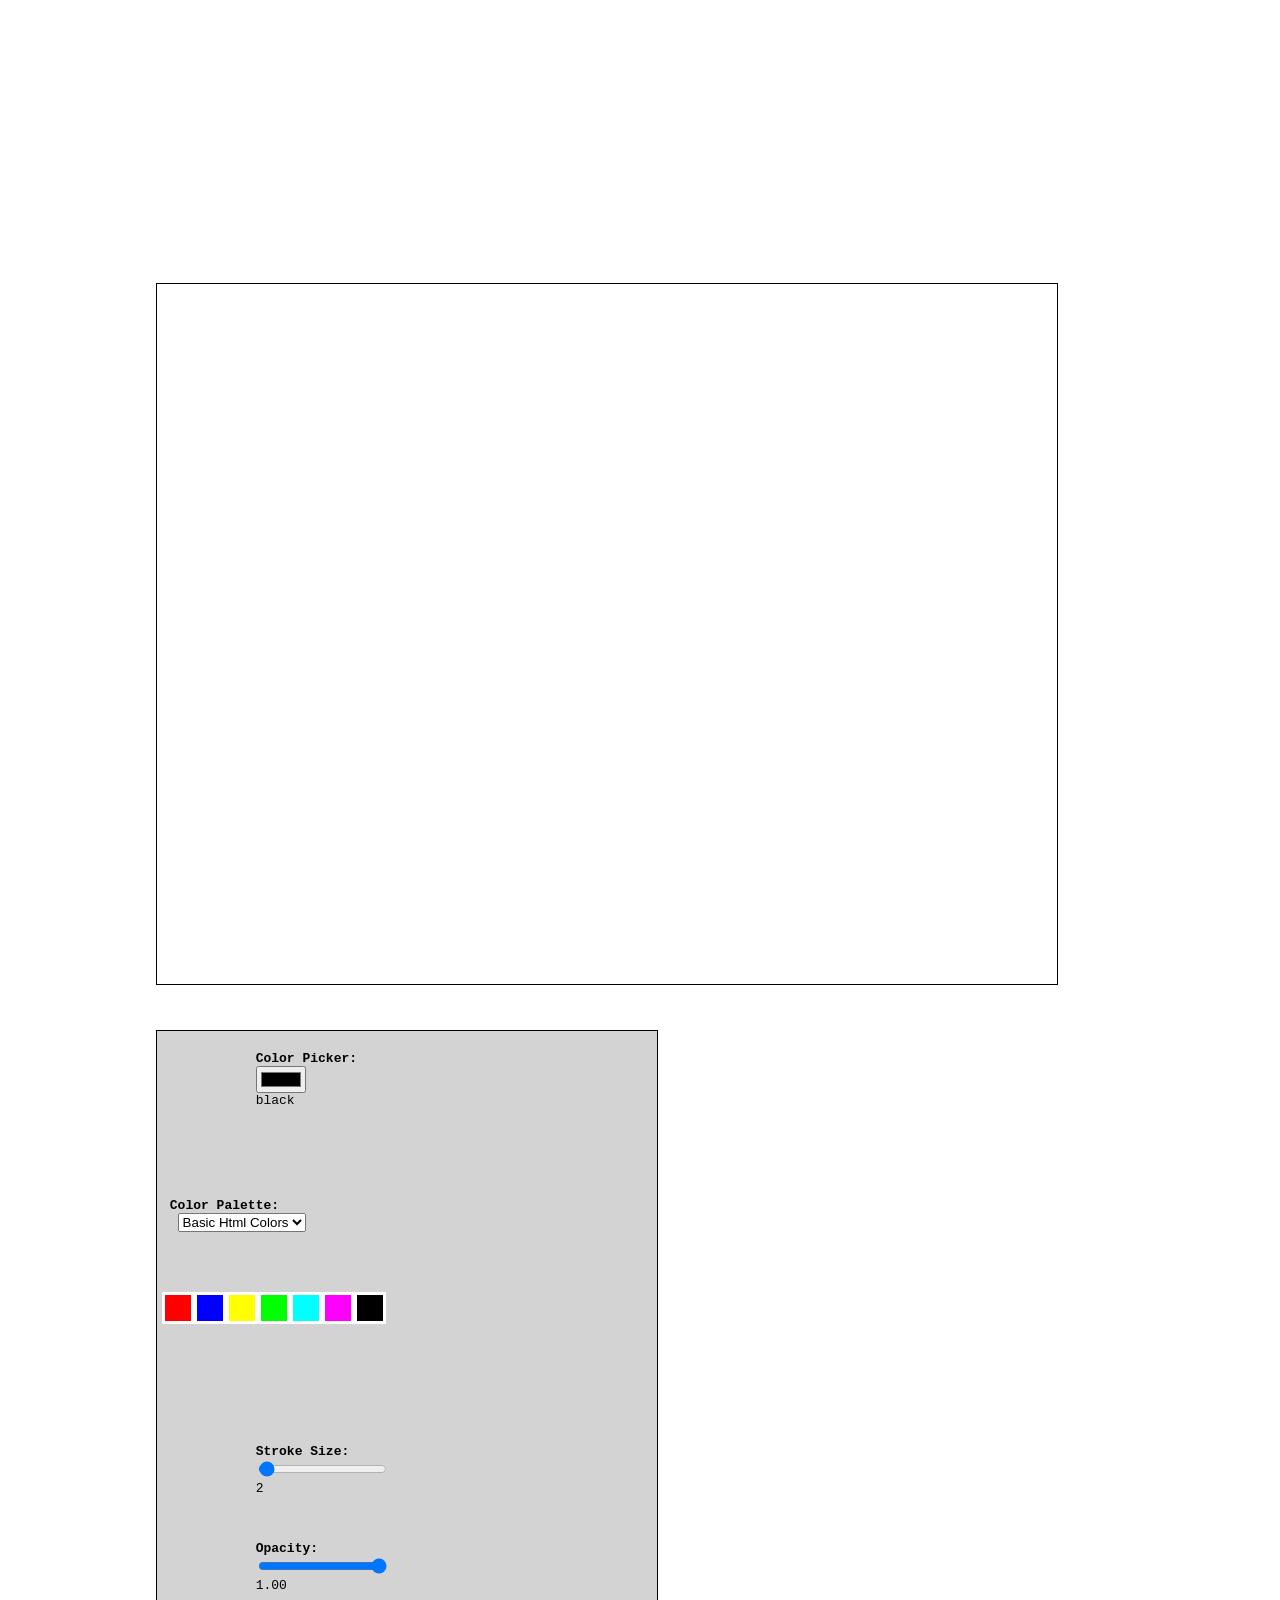
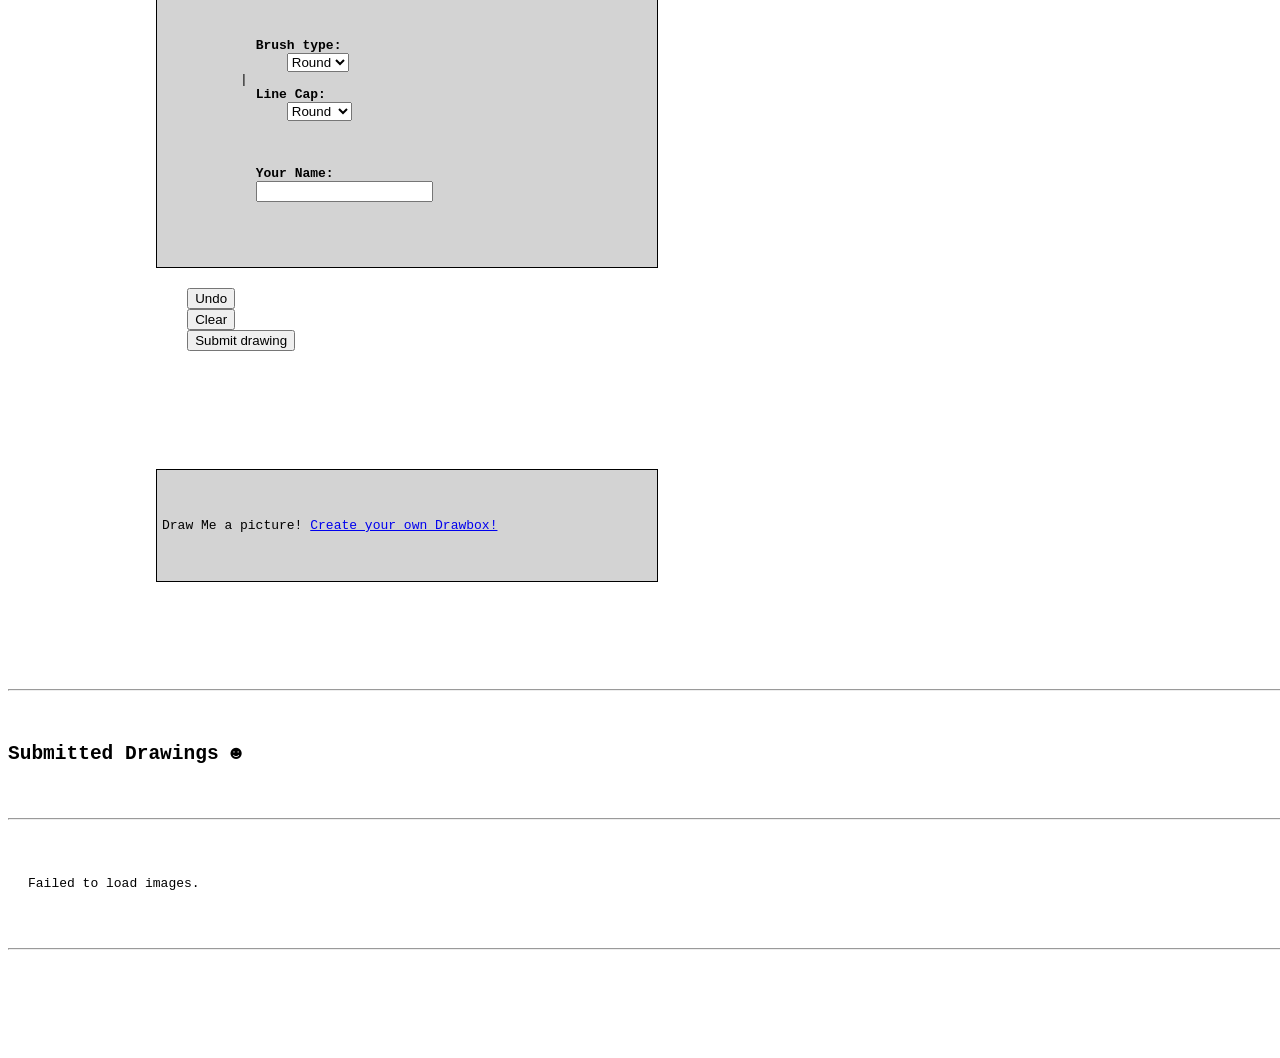
==== index.html @ 2954f487 "Update index.html" ====
<html>
        <head><title>Downloaded HTML</title></head>
        <body>
            <pre style="white-space: pre-wrap; word-wrap: break-word;"><!DOCTYPE html>
<html lang="en">
<head>
    <meta charset="UTF-8">
    <meta name="viewport" content="width=device-width, initial-scale=1.0">
    <link rel="icon" type="image/x-icon" href="..\images\isda_noboarder.png">
    <title>DRAWBOX</title>
     <!--generic drawbox styling -->
     <link href="drawbox.css" rel="stylesheet" type="text/css" media="all">
      <script src="https://ajax.googleapis.com/ajax/libs/jquery/2.1.1/jquery.min.js"></script>
</head>
<body>
 <div class="flex tutorial">
  <div class="drawbox_con left">
    <div class="TheCanvas">
    <canvas id="drawboxcanvas" width="900px" height="700px"></canvas>
    <br>
    <fieldset id="controls">
            <label for="colorpicker"><strong>Color Picker:  </strong></label>
            <input type="color"  name="colorpicker" id="colorpicker" oninput="stroke_color = this.value; colorchoice.value = this.value"> 
            <output name="colorchoice" id="colorchoice" for="colorpicker">black</output><br><br>
      
      
 <!---you can add multiple color palettes make sure to have the value and id name match!-->
    <!--color color gen site: https://coolors.co/?home -->
 <label><strong>Color Palette:</strong></label>
  <select name="palette" id="palette"  onchange="showDiv()">
    <option value="Basic">Basic Html Colors</option>
    <option value="Pink">Pink</option>
    <option value="AutumnHarvest">Autumn Harvest</option>
  </select>

     <!-- https://www.w3schools.com/colors/colors_names.asp -->
      <!--make sure the colorpicker.value is in hexdemical. Colorchoice value is the name that will display when you choose a color-->
  <div id="Basic" class="colorPalette">
    <div onclick="change_color(this); colorchoice.value = 'Red' ; colorpicker.value = '#ff0000'"  style="background: #ff0000;" class="stroke_color"></div>
    <div onclick="change_color(this); colorchoice.value = 'Blue' ; colorpicker.value = '#0000ff'"  style="background: #0000ff;" class="stroke_color"></div>
    <div onclick="change_color(this); colorchoice.value = 'Yellow' ; colorpicker.value = '#ffff00'"  style="background: #ffff00" class="stroke_color"></div>
    <div onclick="change_color(this); colorchoice.value = 'Green' ; colorpicker.value = '#00ff00'"  style="background: #00ff00" class="stroke_color"></div>
    <div onclick="change_color(this); colorchoice.value = 'Cyan' ; colorpicker.value = '#00ffff'"  style="background: #00ffff" class="stroke_color"></div>
    <div onclick="change_color(this); colorchoice.value = 'Magenta' ; colorpicker.value = '#ff00ff'"  style="background: #ff00ff" class="stroke_color"></div>
    <div onclick="change_color(this); colorchoice.value = 'Black' ; colorpicker.value = '#000000'"  style="background: #000000" class="stroke_color"></div>
  </div>

   <!-- https://coolors.co/palette/ffe5ec-ffc2d1-ffb3c6-ff8fab-fb6f92 -->
    <div id="Pink" class="colorPalette">
        <div onclick="change_color(this); colorchoice.value = 'Soft Blush' ; colorpicker.value = '#FFE5EC'"  style="background: #FFE5EC;" class="stroke_color"></div>
        <div onclick="change_color(this); colorchoice.value = 'Pastel Pink' ; colorpicker.value = '#FFC2D1'"  style="background: #FFC2D1;" class="stroke_color"></div>
        <div onclick="change_color(this); colorchoice.value = 'Cherry Blossom' ; colorpicker.value = '#FFB3C6'"  style="background: #FFB3C6;" class="stroke_color"></div>
        <div onclick="change_color(this); colorchoice.value = 'Cotton Candy' ; colorpicker.value = '#ff8fab'"  style="background: #ff8fab;" class="stroke_color"></div>
        <div onclick="change_color(this); colorchoice.value = 'Petal Rouge' ; colorpicker.value = '#fb6f92'"  style="background: #fb6f92;" class="stroke_color"></div>     
   </div>
     
   <!-- https://coolors.co/palette/6f1d1b-bb9457-432818-99582a-ffe6a7  -->
    <div id="AutumnHarvest" class="colorPalette">
        <div onclick="change_color(this); colorchoice.value = 'Dark Wine' ; colorpicker.value = '#6f1d1b'"  style="background: #6f1d1b;" class="stroke_color"></div>
        <div onclick="change_color(this); colorchoice.value = 'Camel' ; colorpicker.value = '#BB9457'"  style="background: #BB9457;" class="stroke_color"></div>
        <div onclick="change_color(this); colorchoice.value = 'Dark Coffee' ; colorpicker.value = '#432818'"  style="background: #432818;" class="stroke_color"></div>
        <div onclick="change_color(this); colorchoice.value = 'Chocolate Brown' ; colorpicker.value = '#99582a'"  style="background: #99582a;" class="stroke_color"></div>
        <div onclick="change_color(this); colorchoice.value = 'Light Apricot' ; colorpicker.value = '#ffe6a7'"  style="background: #ffe6a7;" class="stroke_color"></div>     
   </div>
   
            <label for="StrokeAmount"><strong>Stroke Size: </strong></label>
            <input type="range" id="Strokewidth" name="Strokewidth" min="1" max="100" value="2" oninput="stroke_width = this.value; StrokeAmount.value=this.value" title="stroke width">
            <output name="StrokeAmount" id="StrokeAmount" for="Stokewidth">2</output>
        <br><br>
            <label for="OpacityAmount"><strong>Opacity: </strong></label>
            <input type="range" id="Opacity" name="Opacity" step="0.05" min="0" max="1" value="1" oninput="line_opacity = this.value; OpacityAmount.value=this.value" title="Opacity width">
            <output name="OpacityAmount" id="OpacityAmount" for="Opacity">1.00</output>
        <br><br>
            <label for="BrushType"><strong>Brush type:</strong></label>
                <select id="BrushType" name="BrushType" oninput="stroke_join = this.value">
                    <option value="round" selected>Round</option>
                    <option value="bevel">bevel</option>
                    <option value="miter">miter</option>
                </select>
         <span> | </span>
            <label for="LineCap"><strong>Line Cap:</strong></label>
                <select id="LineCap" name="LineCap" oninput="line_cap = this.value">
                    <option value="round" selected>Round</option>
                    <option value="butt">Butt</option>
                    <option value="square">Square</option>
                </select>
        <br><br>
            <label for="Name"><strong>Your Name:</strong></label>
            <input type="text" oninput="user_name = this.value" required maxlength="30">
        <br>
        <br>
</fieldset>   
    <button onclick="Undo()" title="you can also do crtl+z">Undo</button>
    <button onclick="Clear()" title="clear button">Clear</button>
    <button id="submit">Submit drawing</button>

    <p id="status"></p>
    </div>

    <div class="des">
        <p>Draw Me a picture! <a href="https://3maqi.art/a/index.html">Create your own Drawbox!</a></p>
    </div>
    </div>
    <div class="guide right">
    <!-- if you want you can put text on this side -->
</div>
</div>
   
    <hr>
    <h2>Submitted Drawings ☻</h1>
    <hr>
    <div id="gallery">Loading images...</div>
    <hr>
    <br>
    <script src="drawbox.js"></script>
   
</body>
</html></pre>
        </body>
    </html>
---- drawbox.css ----
/* ####### tutorial styling - feel free to remove when you copy over ######*/
   .blue{background-color:cyan;}
   .yellow{background-color:yellow;}
   .green{background-color:lime;}
   .magenta{background-color:magenta;}
   
    #form{
       display: block;
  margin-left: auto;
  margin-right: auto;
  max-width: 50%;
  min-width: 0;
    margin: 0 auto;
    }
    dl{
      padding: 20px;
    }
    dt {
      font-weight: bold;
      overflow-wrap: break-word;
    }

    dd{
      margin-top:5px;
      overflow-wrap: break-word;
    }

    .tutorial {
       justify-content: center;
        width: 80%;
        margin: auto;
           
    }
    .stroke_color {
          width:32px;
          height:32px;
          border: solid white 3px;
        }

    .stroke_color:hover {
      border: solid rgb(132, 132, 132) 3px;
    }

    .colorPalette{
      display:none;
    }
    /* if you like the style of my og page, also added 3maqidrawbox.css to your page :) 
      please use a different background though please! 
    */
    /* ########################################################################*/


      /* have the max width be the size of your canvas */          
 @media screen and (max-width: 500px) {
  canvas {
     width: 100%;         
     aspect-ratio: 1 / 1;
     
  }
   #controls, .des{
                     width: 100%; 
                }

  .guide{
    padding: 5px;
  }

    
   .flex {
    display: block;
   }
                
 }
      
   :root {
     --canvasSize: 502px;
     --borderStyle: 1px solid black;
   } 

    * {box-sizing: border-box;}


        body{
            font-family: Helvetica, Verdana;
             width: 100%;   
        }
  
        canvas {
            border: 1px solid black;
            cursor: crosshair;
        }
        .drawbox_con{
           
            padding: 20px;
        }
       
        #gallery {
            display: flex;
            flex-wrap: wrap;
            gap: 5px;
            padding: 20px;
                }

        
        .image-container {
            border: var(--borderStyle);
            padding: 5px;
            text-align: center;
            border-radius: 5px;
            max-width:300px;
             

        }
        .image-container img {
            max-width: 100%;
            height: auto;
            display: block;
        }
        #controls, .des {
            width:var(--canvasSize);
            border:var(--borderStyle); 
            padding: 5px;
            margin-bottom:5px;
            background-color: lightgrey;
            margin-inline:0px;
        }
        
        .guide{
          padding: 20px;
        }

        .flex {
          display: flex;
          flex-direction: row;  
         
        }

        







             @media screen and (max-width: 1500px){
               
               
                .drawbox_con{
                  padding: 20px;
           
              }

             #controls, .des{
                    max-width:100%;
                }

                                
             
               #controls{
                 max-width:var(--canvasSize);
               }

            }



              @media screen and (max-width: 1000px){
               
               
                .drawbox_con{
                  padding: 0px;
           
              }

             #controls, .des{
                    width: 100%;
                    max-width:500px;
                }

                  .flex {
                  display: block;
                  }
         
                
                .image-container{
                   flex-direction: column;
                  max-width: 100%;
                }



            }
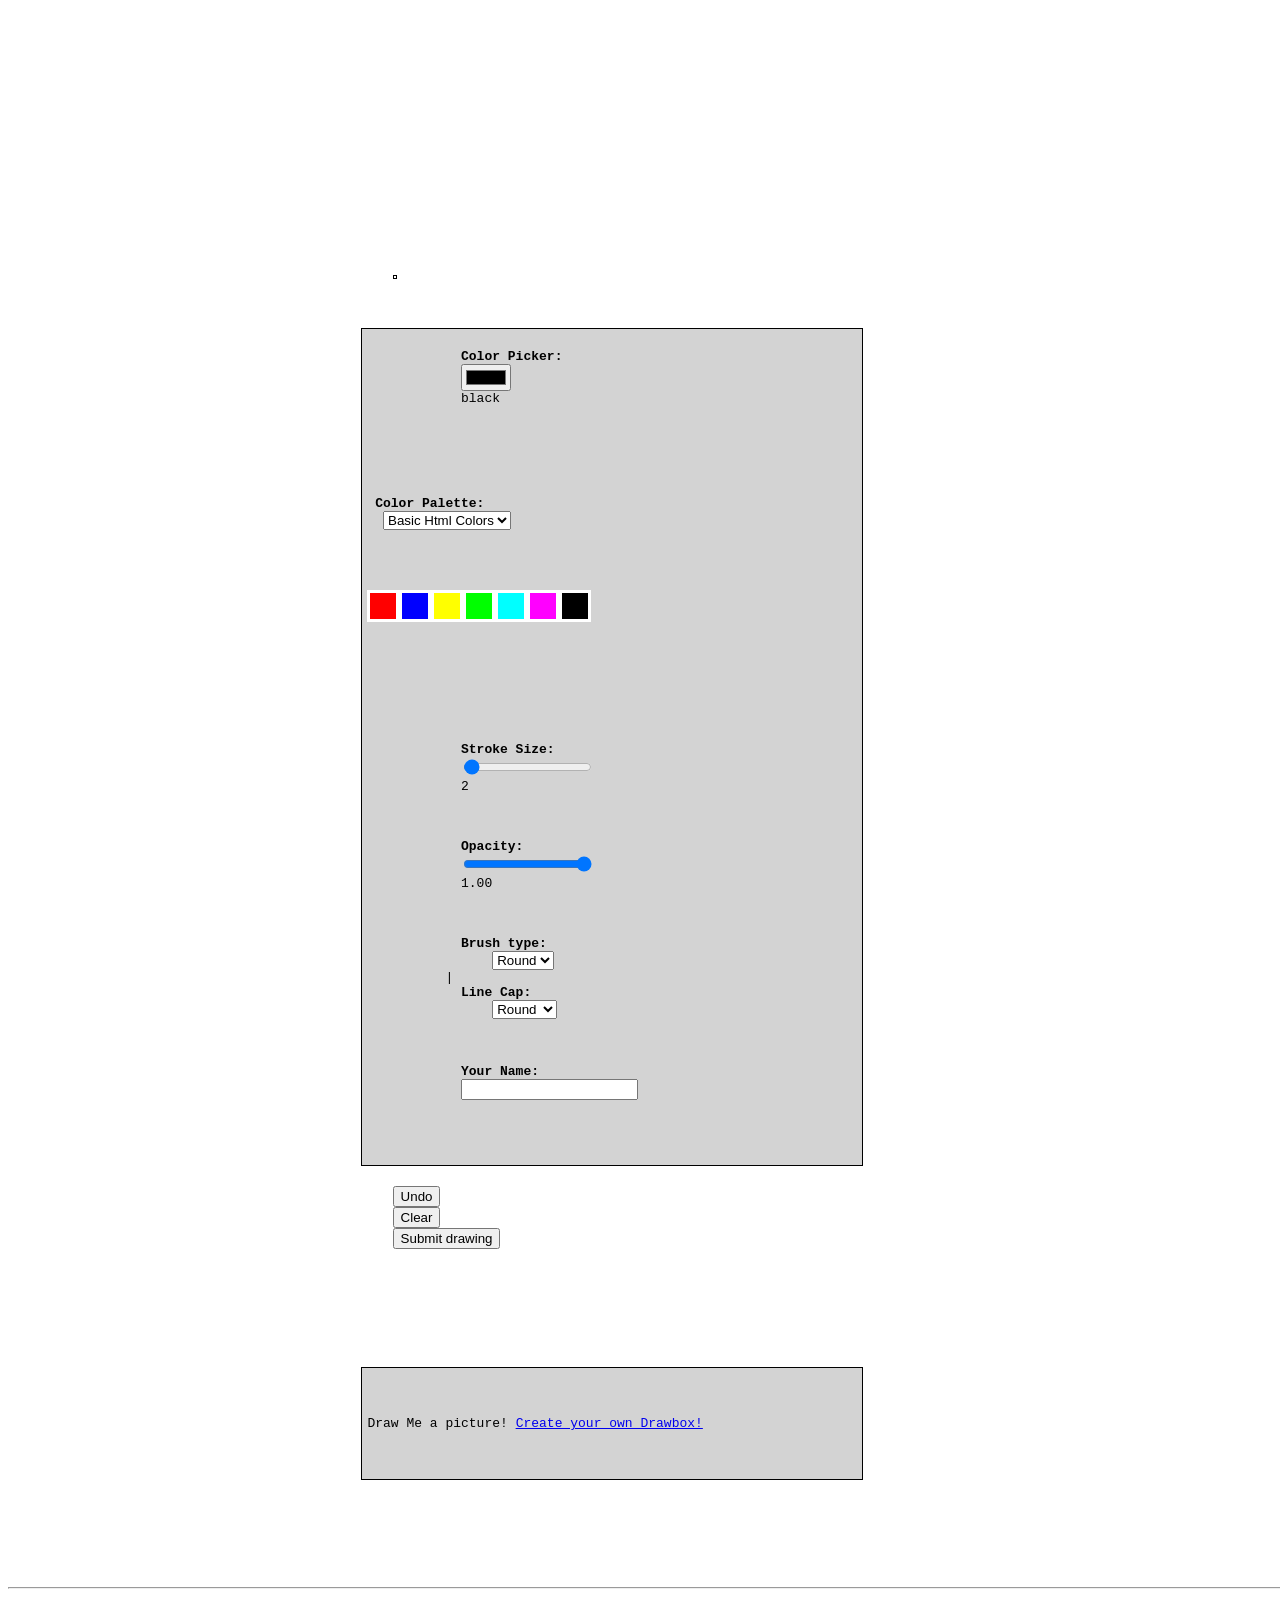
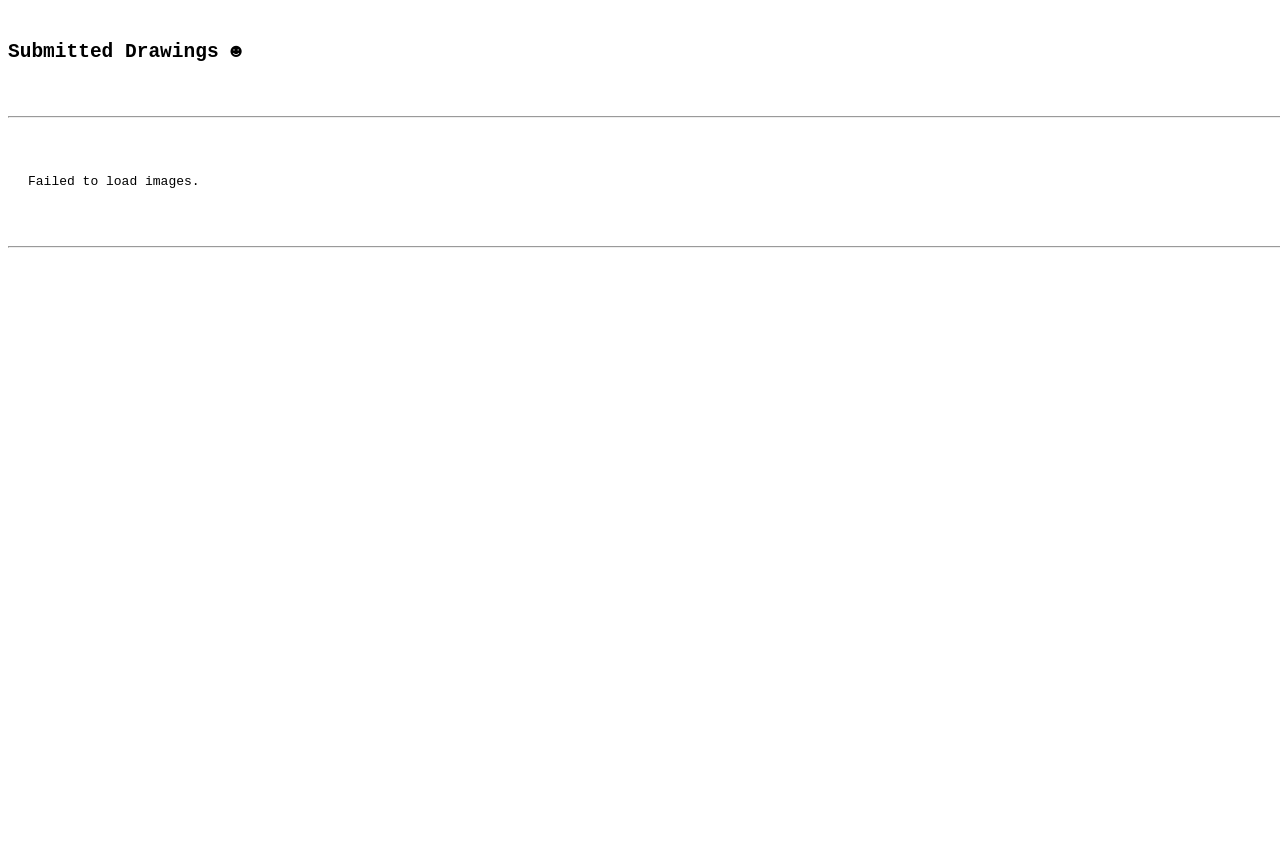
==== commit 88054ad7: "Update index.html" ====
--- a/index.html
+++ b/index.html
@@ -16,7 +16,7 @@
  <div class="flex tutorial">
   <div class="drawbox_con left">
     <div class="TheCanvas">
-    <canvas id="drawboxcanvas" width="900px" height="700px"></canvas>
+    <canvas id="drawboxcanvas" width="500px" height="500px"></canvas>
     <br>
     <fieldset id="controls">
             <label for="colorpicker"><strong>Color Picker:  </strong></label>
--- a/drawbox.css
+++ b/drawbox.css
@@ -27,7 +27,7 @@
     }
 
     .tutorial {
-       justify-content: center;
+      justify-content: center;
         width: 80%;
         margin: auto;
            
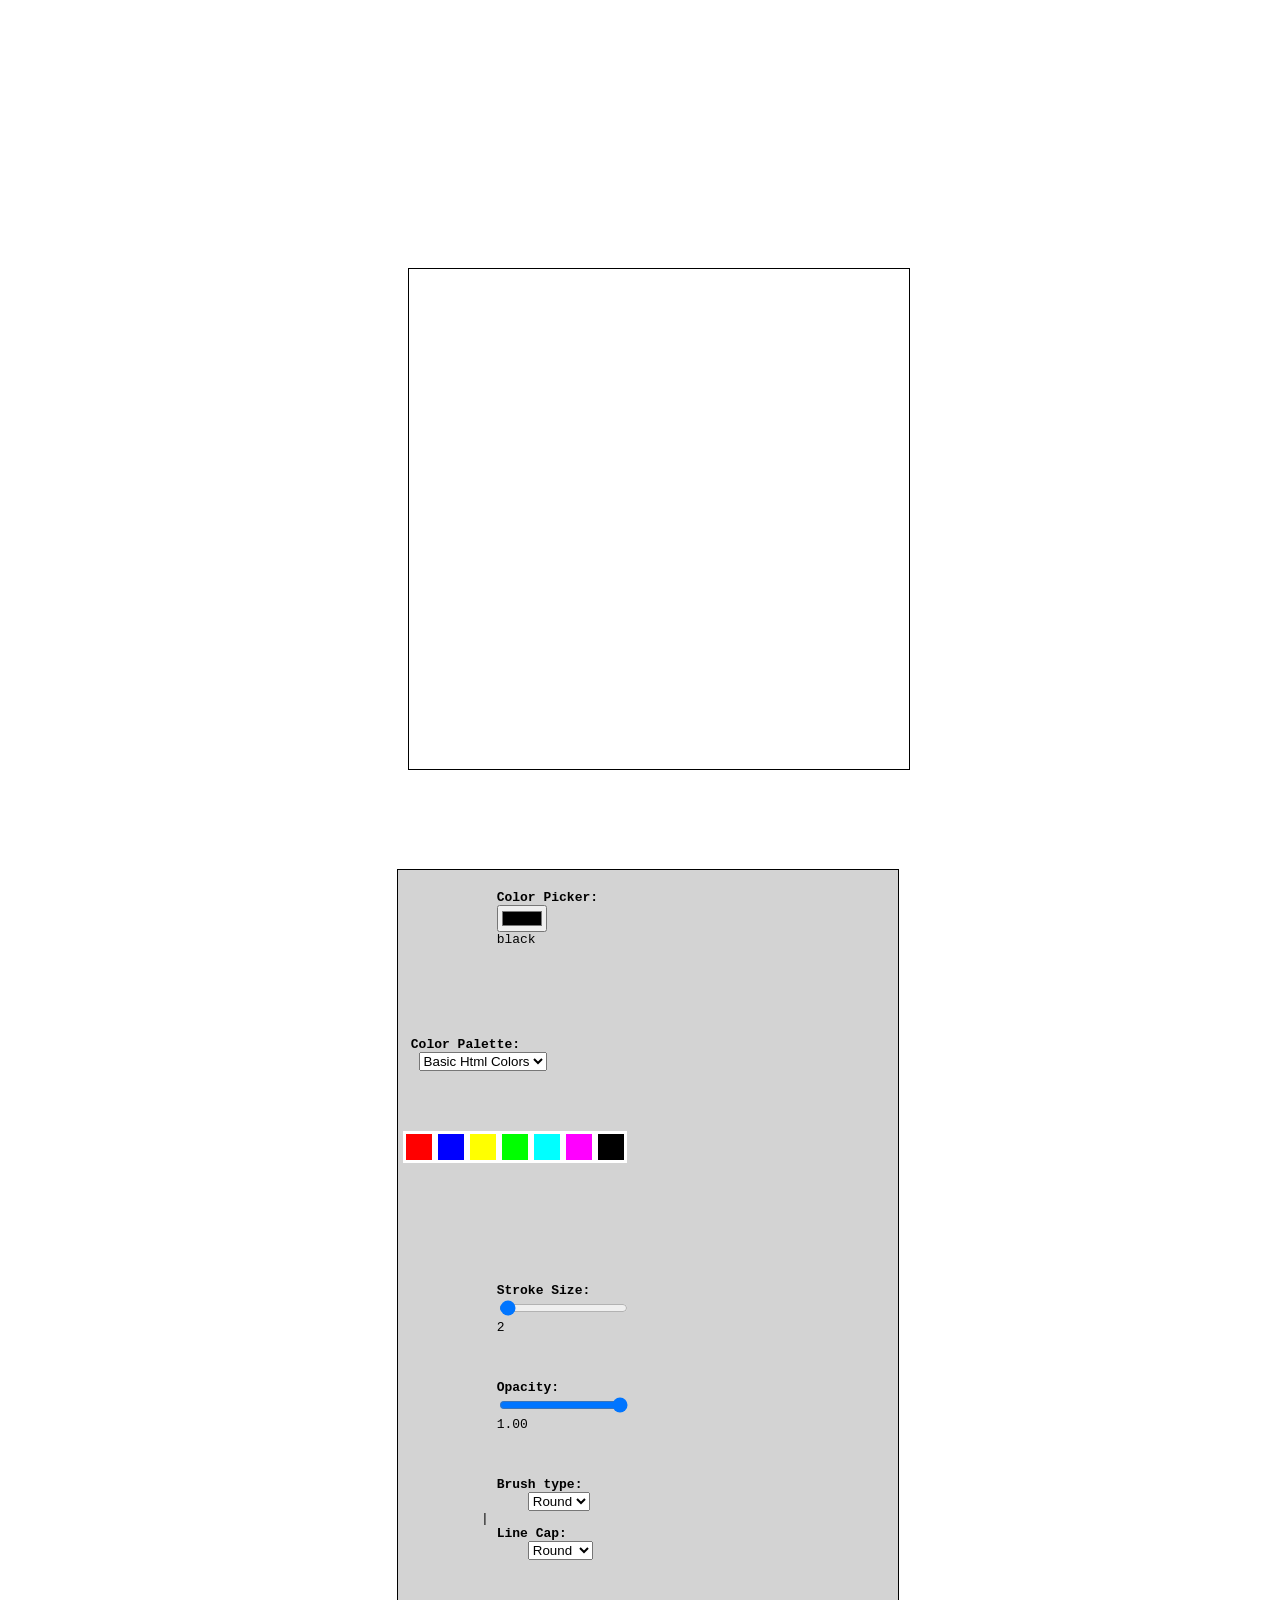
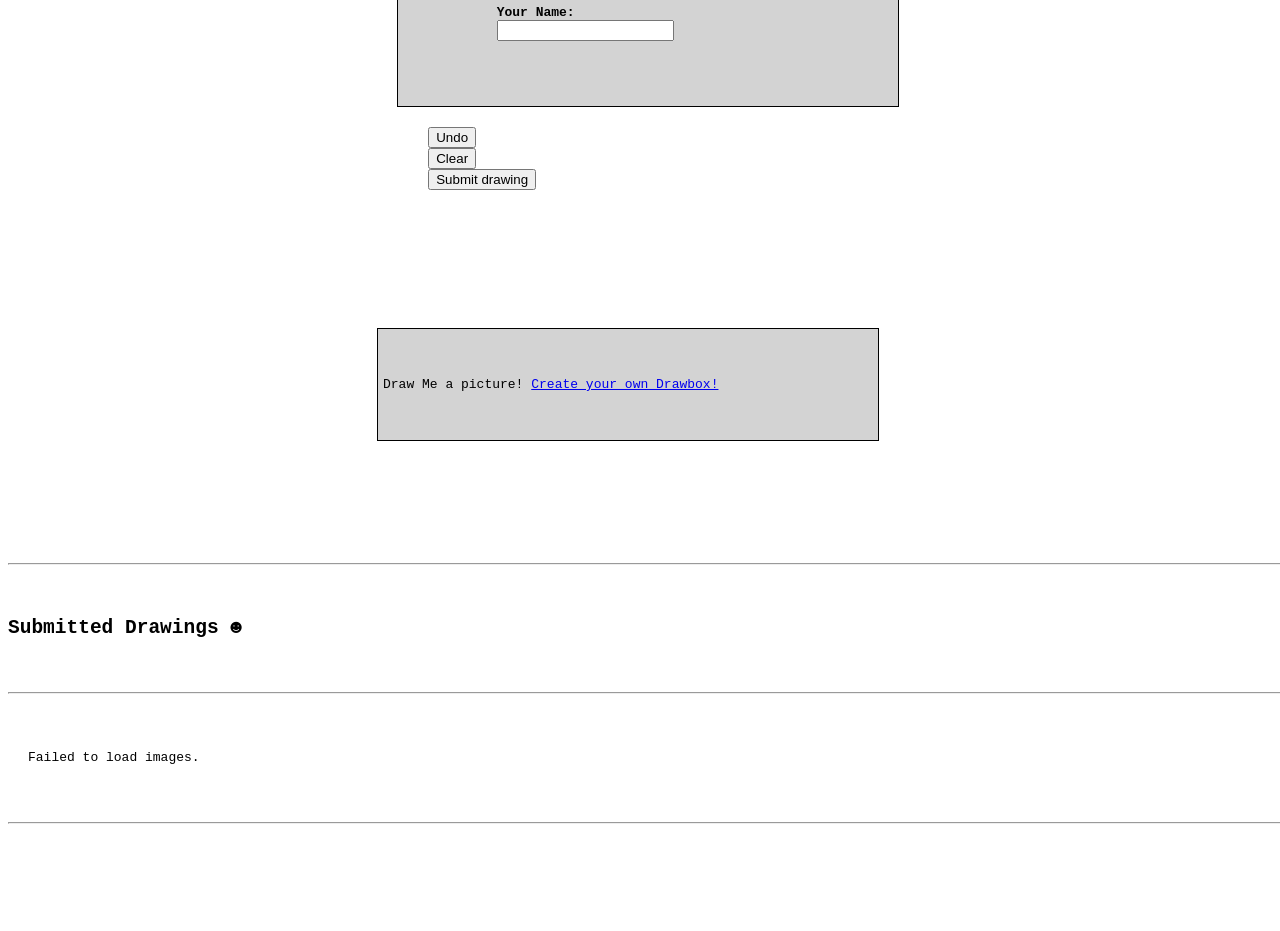
==== commit bd55795d: "Update index.html" ====
--- a/index.html
+++ b/index.html
@@ -18,6 +18,7 @@
     <div class="TheCanvas">
     <canvas id="drawboxcanvas" width="500px" height="500px"></canvas>
     <br>
+    <div class="guide right">
     <fieldset id="controls">
             <label for="colorpicker"><strong>Color Picker:  </strong></label>
             <input type="color"  name="colorpicker" id="colorpicker" oninput="stroke_color = this.value; colorchoice.value = this.value"> 
@@ -101,8 +102,6 @@
         <p>Draw Me a picture! <a href="https://3maqi.art/a/index.html">Create your own Drawbox!</a></p>
     </div>
     </div>
-    <div class="guide right">
-    <!-- if you want you can put text on this side -->
 </div>
 </div>
    
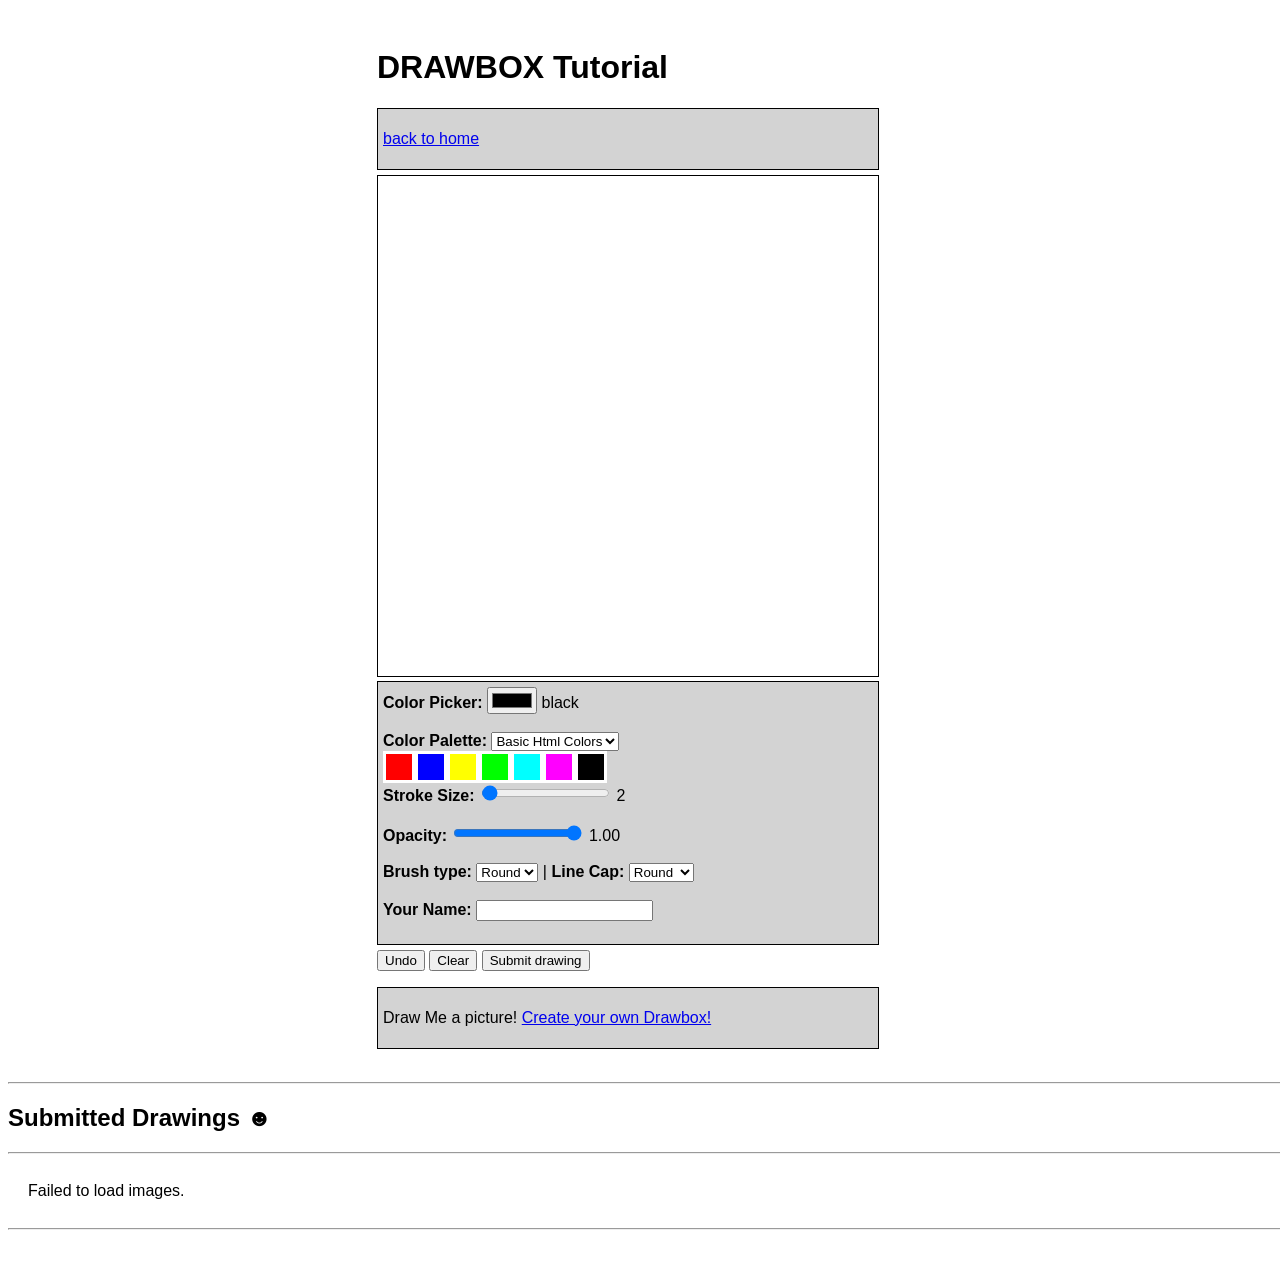
==== commit 9cf18207: "Update index.html" ====
--- a/index.html
+++ b/index.html
@@ -1,7 +1,4 @@
-<html>
-        <head><title>Downloaded HTML</title></head>
-        <body>
-            <pre style="white-space: pre-wrap; word-wrap: break-word;"><!DOCTYPE html>
+<!DOCTYPE html>
 <html lang="en">
 <head>
     <meta charset="UTF-8">
@@ -15,10 +12,13 @@
 <body>
  <div class="flex tutorial">
   <div class="drawbox_con left">
+        <h1>DRAWBOX Tutorial</h1> 
+    <div class="des" id="des1">
+        <p><a href="/index.html">back to home</a></p>
+    </div>
     <div class="TheCanvas">
     <canvas id="drawboxcanvas" width="500px" height="500px"></canvas>
     <br>
-    <div class="guide right">
     <fieldset id="controls">
             <label for="colorpicker"><strong>Color Picker:  </strong></label>
             <input type="color"  name="colorpicker" id="colorpicker" oninput="stroke_color = this.value; colorchoice.value = this.value"> 
@@ -102,6 +102,8 @@
         <p>Draw Me a picture! <a href="https://3maqi.art/a/index.html">Create your own Drawbox!</a></p>
     </div>
     </div>
+    <div class="guide right">
+    <!-- if you want you can put text on this side -->
 </div>
 </div>
    
@@ -114,6 +116,4 @@
     <script src="drawbox.js"></script>
    
 </body>
-</html></pre>
-        </body>
-    </html>
+</html>
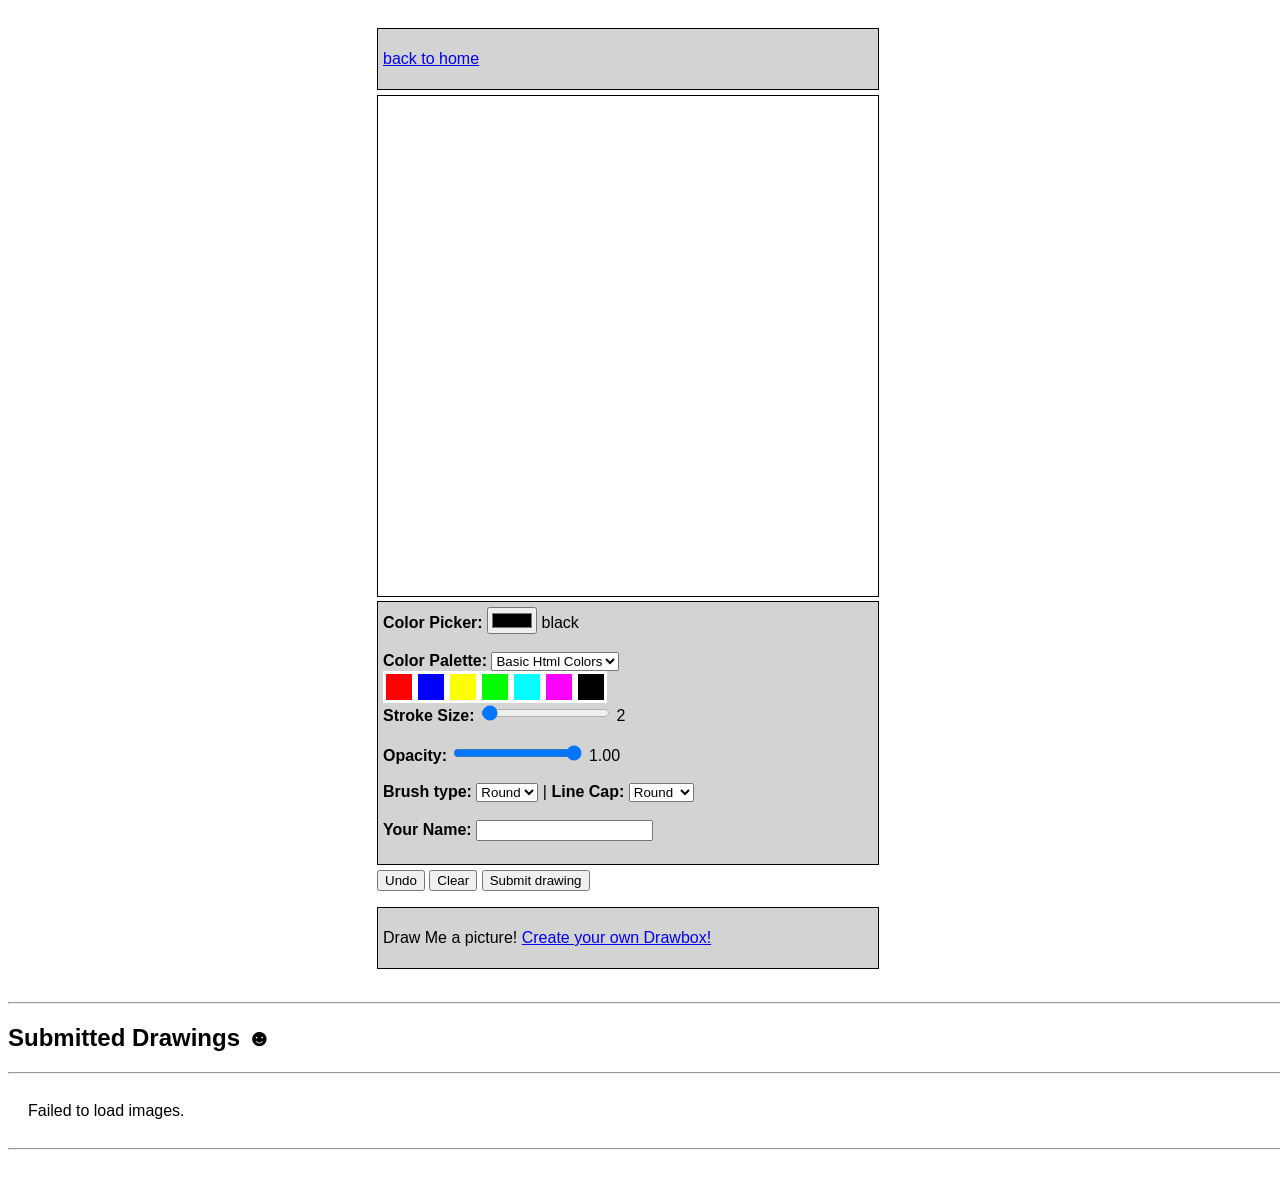
==== commit a1214455: "Update index.html" ====
--- a/index.html
+++ b/index.html
@@ -5,14 +5,12 @@
     <meta name="viewport" content="width=device-width, initial-scale=1.0">
     <link rel="icon" type="image/x-icon" href="..\images\isda_noboarder.png">
     <title>DRAWBOX</title>
-     <!--generic drawbox styling -->
      <link href="drawbox.css" rel="stylesheet" type="text/css" media="all">
       <script src="https://ajax.googleapis.com/ajax/libs/jquery/2.1.1/jquery.min.js"></script>
 </head>
 <body>
  <div class="flex tutorial">
   <div class="drawbox_con left">
-        <h1>DRAWBOX Tutorial</h1> 
     <div class="des" id="des1">
         <p><a href="/index.html">back to home</a></p>
     </div>
